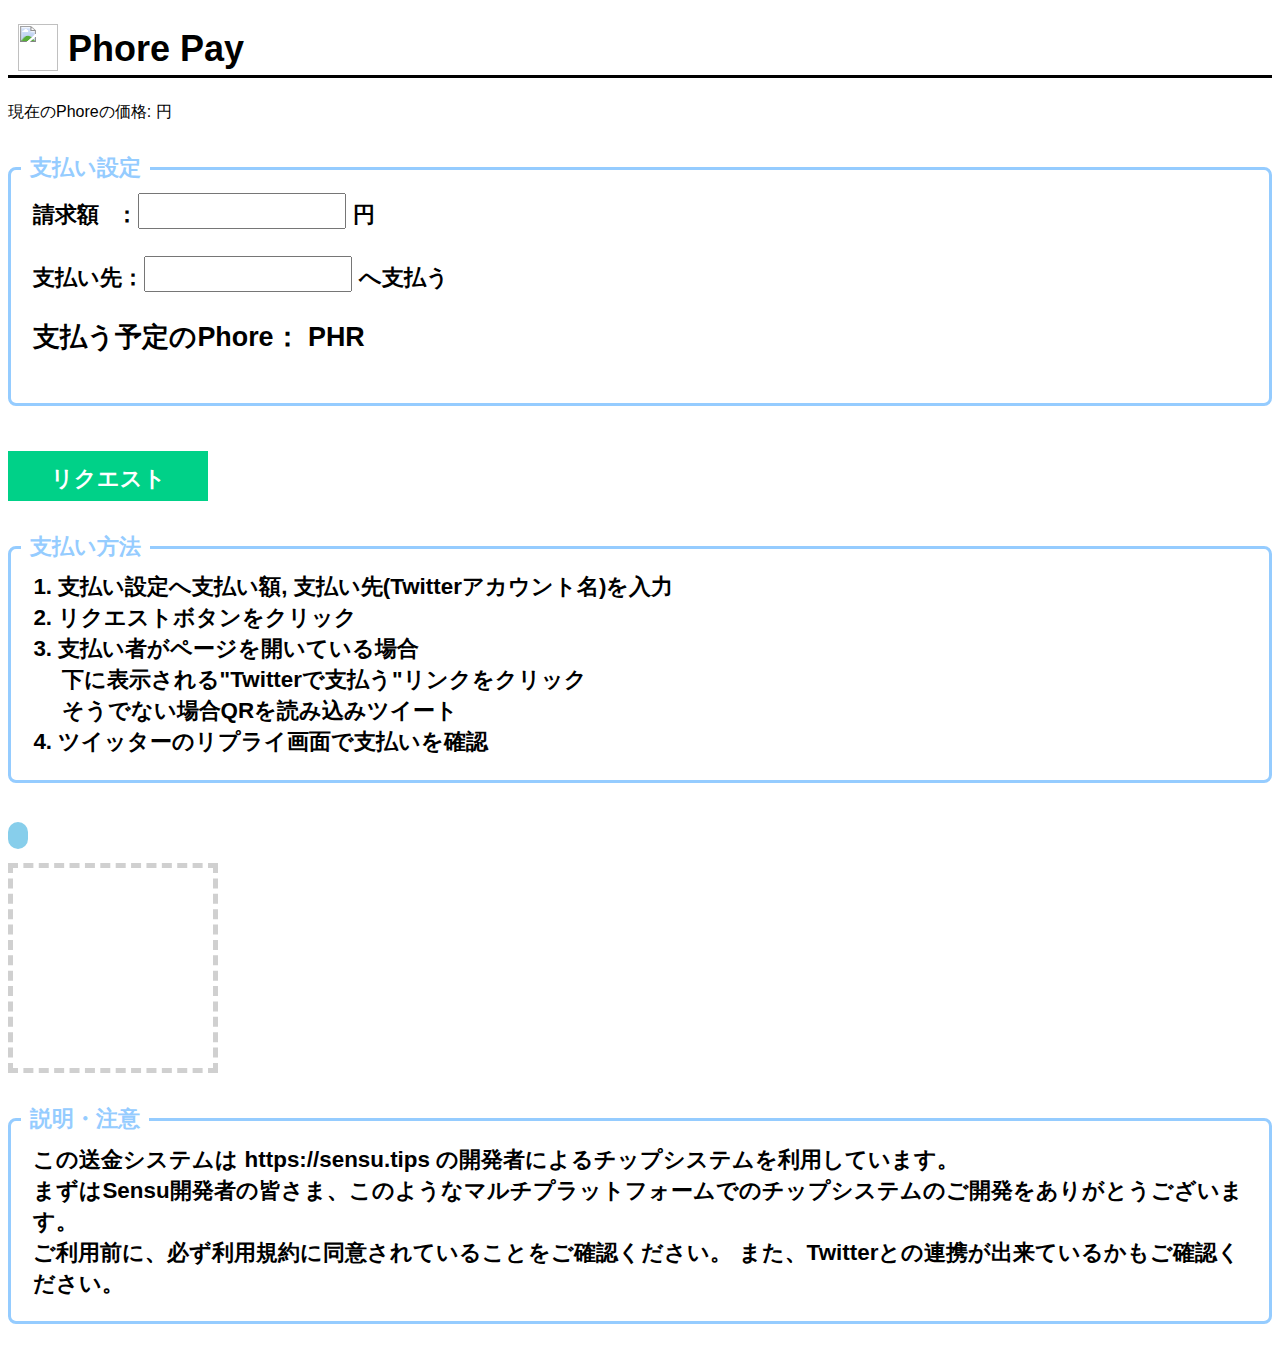
==== index.html @ 959766e4 "Redesign" ====
<!DOCTYPE html>
<html>
<head>
<meta charset="UTF-8" name="viewport" content="width=device-width,initial-scale=1"/>
<link rel="shortcut icon" href="favicon.ico">
<title>Phore Pay</title>
<style>
h1 {
  font-family: "Avenir", "Arial";
  line-height: 1.4;
  border-bottom: solid 3px #000000;
}
h2 {
  line-height: 1.0;
  font-size: 1.0em;
}
#request {
  font-size: 1.4em;
  font-weight: bold;
  background-color: #00d188;
  border: 2px solid #00d188;
  color: #fff;
  line-height: 50px;
}
#request:hover {
  background-color: #fff;
  border-color: #00d188;
  color: #00d188;
}
.settings {
    position: relative;
    font-size: 1.4em;
    margin: 2em 0;
    padding: 1em 1em;
    border: solid 3px #95ccff;
    border-radius: 8px;
    font-weight: bold;
}
.settings .set-title {
    position: absolute;
    display: inline-block;
    top: -13px;
    left: 10px;
    padding: 0 9px;
    line-height: 1;
    font-size: 1em;
    background: #FFF;
    color: #95ccff;
    font-weight: bold;
}
.settings p {
    margin: 0;
    padding: 0;
}
.link_button {
  font-weight: bold;/*太字に*/
  text-decoration: none;/*下線消す*/
  background: skyblue;/*背景を水色に*/
  color:white;/*文字を白に*/
  padding:5px 10px;/*内側の余白*/
  border-radius: 20px;/*角を丸くする*/
  font-family: 'Avenir','Arial';/*フォントをいい感じに*/
  }
input[type=text]{
  width: 200px;
  height: 30px;
  font-size: 1.5em;
}
html {
  font-size: 100%;
  font-family: "Avenir", "Meiryo UI" ,'Osaka',"MS Pゴシック", sans-serif;

  // 600px以降から、100pxごとに1px大きくなる
  @media (min-width: 600px) {
    font-size: calc(112.5% + 4 * (100vw - 600px) / 400)
  }

  // 1,000px以上は、22pxに
  @media (min-width: 1000px) {
    font-size: calc(137.5%)
  }
}
</style>
<script src="//ajax.googleapis.com/ajax/libs/jquery/2.0.3/jquery.min.js"></script>
<script src="jquery.qrcode.min.js"></script>
</head>
<body>
  <span id="logo"><img src="logo.png" width="40" height="46.4649" align="left" hspace="10"></span>
  <span id="title">
    <font face="Arial" size="4">
    <h1 class="title">Phore Pay</h1></font>
  </span>
  <p>現在のPhoreの価格: <span id="rate"></span> 円</p>
  <form>
    <div class="settings">
      <span class="set-title">支払い設定</span>
      <p>請求額 &thinsp; ：<input id="fee" type="text" size="10" >&nbsp;円</p><br>
      <p>支払い先：<input id="user" type="text" size="10" >&nbsp;へ支払う</p><br>
      <p><big>支払う予定のPhore： <span id="bill"><b></b></span> PHR</big></p>
      <br>
    </div>
    <div>
      <input id="request" type="button" value="リクエスト" style="WIDTH:200px; HEIGHT:50px">
    </div>
  <script src="//ajax.googleapis.com/ajax/libs/jquery/2.0.3/jquery.min.js"></script>
  <script src="jquery.qrcode.min.js"></script>
  <script>
    $(function() {
      $.getJSON('https://api.coinmarketcap.com/v1/ticker/phore/?convert=JPY')
      .done(function(data) {
        if (data[0].id) {
          result = data[0].price_jpy;
          var n = 1;
          rate = Math.floor(result * Math.pow(10, n)) / Math.pow(10, n);
          $('#rate').html("<b>"+rate+"</b>");
        } else {
          $('#rate').html('価格が取得できません。');
        }
      });
      setInterval(function(){
        $.getJSON('https://api.coinmarketcap.com/v1/ticker/phore/?convert=JPY')
        .done(function(data) {
          if (data[0].id) {
            result = data[0].price_jpy;
            var n = 1;
            rate = Math.floor(result * Math.pow(10, n)) / Math.pow(10, n);
            $('#rate').html("<b>"+rate+"</b>");
          } else {
            $('#rate').html('価格が取得できません。');
          }
        });
      }, 10000);
    $('#request').click(function() {
      if($("#fee").val()==""){
        alert("入力されていません");
      } else if(!$("#fee").val().match(/^[0-9]+$/)) {
        alert("数字のみ入力してください");
      } else if($("#user").val()==""){
        alert("入力されていません");
      }
      var fee = $("#fee").val();
      var n = 3;
      var user = $("#user").val();
      var bill = fee / result;
      $("#qrcode").html("");
      var charge = Math.ceil(bill * Math.pow(10, n)) / Math.pow(10, n);
      $('#bill').html("<b>"+charge+"</b>");
      var message = "@tipsensu tip phr " + charge + " " + user;
      var url = "twitter://post?message=" + encodeURIComponent(message);
      $("#url").html(url);
      $("#qrcode").qrcode({width: 200, height: 200, text: url});
      var target = document.getElementById("twitter");
      target.href = url;
      target.innerText = "Twitterで支払う";
      });
    });
  </script>
  </form>
<div class="settings">
  <span class="set-title">支払い方法</span>
<p>
1. 支払い設定へ支払い額, 支払い先(Twitterアカウント名)を入力<br>
2. リクエストボタンをクリック<br>
3. 支払い者がページを開いている場合<br>
　 下に表示される"Twitterで支払う"リンクをクリック<br>
　 そうでない場合QRを読み込みツイート<br>
4. ツイッターのリプライ画面で支払いを確認<br>
</p>
</div>
<div>
  <a class="link_button" id="twitter"></a>
  <br>
  <br>
</div>
<div id="qrcode" style="width:200px;height:200px;border:#d0d0d0 dashed 5px;"></div>

<div class="settings">
  <span class="set-title">説明・注意</span>
  <p>
    この送金システムは https://sensu.tips の開発者によるチップシステムを利用しています。<br>
    まずはSensu開発者の皆さま、このようなマルチプラットフォームでのチップシステムのご開発をありがとうございます。<br>
    ご利用前に、必ず利用規約に同意されていることをご確認ください。
    また、Twitterとの連携が出来ているかもご確認ください。
  </p>
  </div>
</body>
</html>
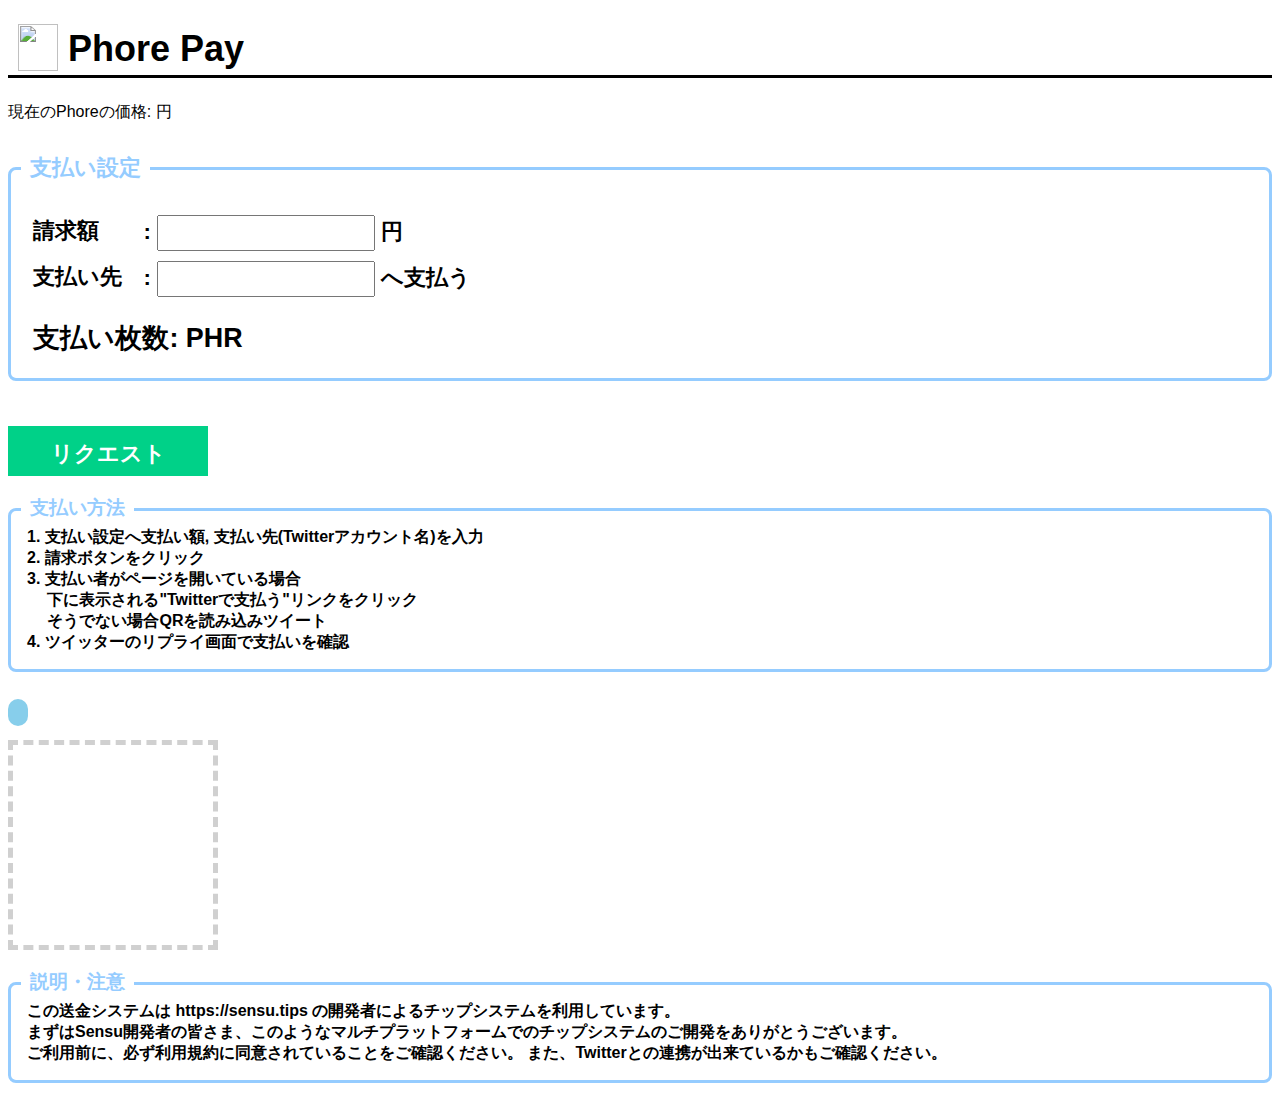
==== commit 6efced42: "fix length within form and form, label and label" ====
--- a/index.html
+++ b/index.html
@@ -2,7 +2,6 @@
 <html>
 <head>
 <meta charset="UTF-8" name="viewport" content="width=device-width,initial-scale=1"/>
-<link rel="shortcut icon" href="favicon.ico">
 <title>Phore Pay</title>
 <style>
 h1 {
@@ -60,11 +59,48 @@
   padding:5px 10px;/*内側の余白*/
   border-radius: 20px;/*角を丸くする*/
   font-family: 'Avenir','Arial';/*フォントをいい感じに*/
-  }
-input[type=text]{
-  width: 200px;
-  height: 30px;
-  font-size: 1.5em;
+}
+.howpay {
+    position: relative;
+    margin: 2em 0;
+    padding: 1em 1em;
+    border: solid 3px #95ccff;
+    border-radius: 8px;
+    font-weight: bold;
+}
+.howpay .how-title {
+    position: absolute;
+    display: inline-block;
+    top: -13px;
+    left: 10px;
+    padding: 0 9px;
+    line-height: 1;
+    font-size: 19px;
+    background: #FFF;
+    color: #95ccff;
+    font-weight: bold;
+}
+.howpay p {
+    margin: 0;
+    padding: 0;
+}
+input[type=text] {
+  width:210px;
+  height:30px;
+  font-size:1.3em;
+  line-height:30px;
+  vertical-align: middle;
+  position: relative;
+}
+ul li {
+  list-style: none;
+  margin-top: 10px;
+  margin-left: -40px;
+}
+label {
+  margin-right: 10px;
+  width: 100px;
+  float: left;
 }
 html {
   font-size: 100%;
@@ -94,11 +130,17 @@
   <form>
     <div class="settings">
       <span class="set-title">支払い設定</span>
-      <p>請求額 &thinsp; ：<input id="fee" type="text" size="10" >&nbsp;円</p><br>
-      <p>支払い先：<input id="user" type="text" size="10" >&nbsp;へ支払う</p><br>
-      <p><big>支払う予定のPhore： <span id="bill"><b></b></span> PHR</big></p>
-      <br>
+      <ul>
+        <li class="fee">
+          <label for="fee">請求額</label>:&nbsp;<input id="fee" type="text" size="10">&nbsp;円
+        </li>
+        <li class="user">
+          <label for="user">支払い先</label>:&nbsp;<input id="user" type="text" size="10">&nbsp;へ支払う
+        </li>
+      </ul>
+      <p><big>支払い枚数: <span id="bill"><b></b></span> PHR</big></p>
     </div>
+  </form>
     <div>
       <input id="request" type="button" value="リクエスト" style="WIDTH:200px; HEIGHT:50px">
     </div>
@@ -138,6 +180,7 @@
       } else if($("#user").val()==""){
         alert("入力されていません");
       }
+
       var fee = $("#fee").val();
       var n = 3;
       var user = $("#user").val();
@@ -155,12 +198,11 @@
       });
     });
   </script>
-  </form>
-<div class="settings">
-  <span class="set-title">支払い方法</span>
+<div class="howpay">
+  <span class="how-title">支払い方法</span>
 <p>
 1. 支払い設定へ支払い額, 支払い先(Twitterアカウント名)を入力<br>
-2. リクエストボタンをクリック<br>
+2. 請求ボタンをクリック<br>
 3. 支払い者がページを開いている場合<br>
 　 下に表示される"Twitterで支払う"リンクをクリック<br>
 　 そうでない場合QRを読み込みツイート<br>
@@ -174,8 +216,8 @@
 </div>
 <div id="qrcode" style="width:200px;height:200px;border:#d0d0d0 dashed 5px;"></div>
 
-<div class="settings">
-  <span class="set-title">説明・注意</span>
+<div class="howpay">
+  <span class="how-title">説明・注意</span>
   <p>
     この送金システムは https://sensu.tips の開発者によるチップシステムを利用しています。<br>
     まずはSensu開発者の皆さま、このようなマルチプラットフォームでのチップシステムのご開発をありがとうございます。<br>
@@ -184,4 +226,4 @@
   </p>
   </div>
 </body>
-</html>
+</html>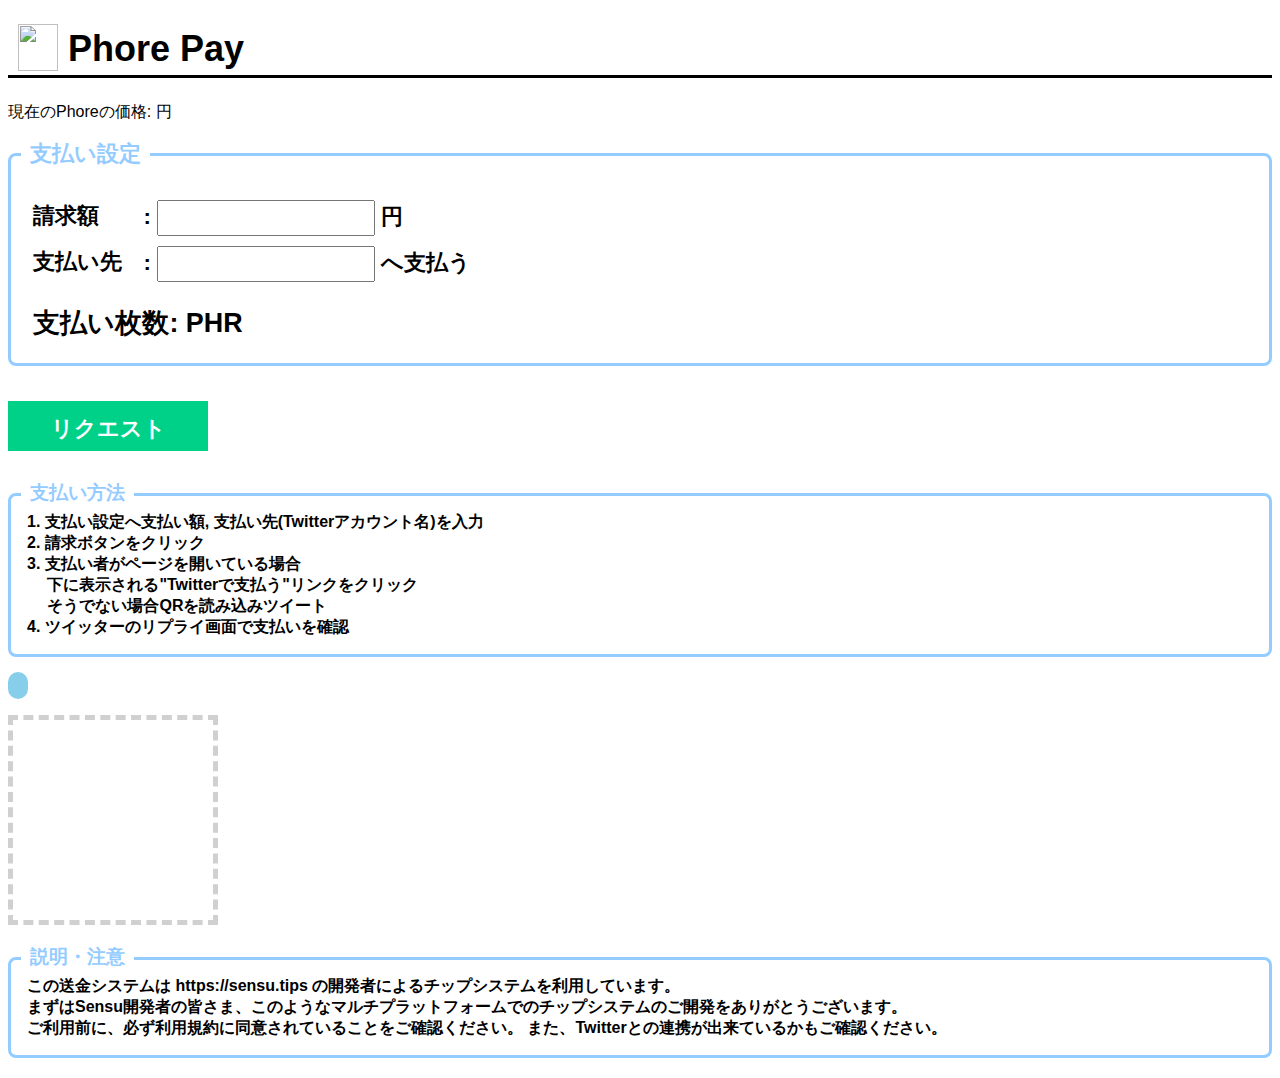
==== commit 22926fa9: "change the length within forms" ====
--- a/index.html
+++ b/index.html
@@ -13,19 +13,6 @@
   line-height: 1.0;
   font-size: 1.0em;
 }
-#request {
-  font-size: 1.4em;
-  font-weight: bold;
-  background-color: #00d188;
-  border: 2px solid #00d188;
-  color: #fff;
-  line-height: 50px;
-}
-#request:hover {
-  background-color: #fff;
-  border-color: #00d188;
-  color: #00d188;
-}
 .settings {
     position: relative;
     font-size: 1.4em;
@@ -34,6 +21,7 @@
     border: solid 3px #95ccff;
     border-radius: 8px;
     font-weight: bold;
+    margin-top: 30px;
 }
 .settings .set-title {
     position: absolute;
@@ -51,14 +39,38 @@
     margin: 0;
     padding: 0;
 }
-.link_button {
-  font-weight: bold;/*太字に*/
-  text-decoration: none;/*下線消す*/
-  background: skyblue;/*背景を水色に*/
-  color:white;/*文字を白に*/
-  padding:5px 10px;/*内側の余白*/
-  border-radius: 20px;/*角を丸くする*/
-  font-family: 'Avenir','Arial';/*フォントをいい感じに*/
+input[type=text] {
+  width:210px;
+  height:30px;
+  font-size:1.3em;
+  line-height:30px;
+  vertical-align: middle;
+  position: relative;
+}
+ul li {
+  list-style: none;
+  margin-top: 10px;
+  margin-left: -40px;
+}
+label {
+  margin-right: 10px;
+  width: 100px;
+  float: left;
+}
+#request {
+  font-size: 1.4em;
+  font-weight: bold;
+  background-color: #00d188;
+  border: 2px solid #00d188;
+  color: #fff;
+  line-height: 50px;
+  margin-top: -10px;
+  margin-bottom: 10px;
+}
+#request:hover {
+  background-color: #fff;
+  border-color: #00d188;
+  color: #00d188;
 }
 .howpay {
     position: relative;
@@ -67,6 +79,7 @@
     border: solid 3px #95ccff;
     border-radius: 8px;
     font-weight: bold;
+    margin-bottom: 20px;
 }
 .howpay .how-title {
     position: absolute;
@@ -84,23 +97,14 @@
     margin: 0;
     padding: 0;
 }
-input[type=text] {
-  width:210px;
-  height:30px;
-  font-size:1.3em;
-  line-height:30px;
-  vertical-align: middle;
-  position: relative;
-}
-ul li {
-  list-style: none;
-  margin-top: 10px;
-  margin-left: -40px;
-}
-label {
-  margin-right: 10px;
-  width: 100px;
-  float: left;
+.link_button {
+  font-weight: bold;/*太字に*/
+  text-decoration: none;/*下線消す*/
+  background: skyblue;/*背景を水色に*/
+  color:white;/*文字を白に*/
+  padding:5px 10px;/*内側の余白*/
+  border-radius: 20px;/*角を丸くする*/
+  font-family: 'Avenir','Arial';/*フォントをいい感じに*/
 }
 html {
   font-size: 100%;
@@ -120,6 +124,60 @@
 <script src="//ajax.googleapis.com/ajax/libs/jquery/2.0.3/jquery.min.js"></script>
 <script src="jquery.qrcode.min.js"></script>
 </head>
+<script src="//ajax.googleapis.com/ajax/libs/jquery/2.0.3/jquery.min.js"></script>
+<script src="jquery.qrcode.min.js"></script>
+<script>
+  $(function() {
+    $.getJSON('https://api.coinmarketcap.com/v1/ticker/phore/?convert=JPY')
+    .done(function(data) {
+      if (data[0].id) {
+        result = data[0].price_jpy;
+        var n = 1;
+        rate = Math.floor(result * Math.pow(10, n)) / Math.pow(10, n);
+        $('#rate').html("<b>"+rate+"</b>");
+      } else {
+        $('#rate').html('価格が取得できません。');
+      }
+    });
+    setInterval(function(){
+      $.getJSON('https://api.coinmarketcap.com/v1/ticker/phore/?convert=JPY')
+      .done(function(data) {
+        if (data[0].id) {
+          result = data[0].price_jpy;
+          var n = 1;
+          rate = Math.floor(result * Math.pow(10, n)) / Math.pow(10, n);
+          $('#rate').html("<b>"+rate+"</b>");
+        } else {
+          $('#rate').html('価格が取得できません。');
+        }
+      });
+    }, 10000);
+  $('#request').click(function() {
+    if($("#fee").val()==""){
+      alert("入力されていません");
+    } else if(!$("#fee").val().match(/^[0-9]+$/)) {
+      alert("数字のみ入力してください");
+    } else if($("#user").val()==""){
+      alert("入力されていません");
+    }
+
+    var fee = $("#fee").val();
+    var n = 3;
+    var user = $("#user").val();
+    var bill = fee / result;
+    $("#qrcode").html("");
+    var charge = Math.ceil(bill * Math.pow(10, n)) / Math.pow(10, n);
+    $('#bill').html("<b>"+charge+"</b>");
+    var message = "@tipsensu tip phr " + charge + " " + user;
+    var url = "twitter://post?message=" + encodeURIComponent(message);
+    $("#url").html(url);
+    $("#qrcode").qrcode({width: 200, height: 200, text: url});
+    var target = document.getElementById("twitter");
+    target.href = url;
+    target.innerText = "Twitterで支払う";
+    });
+  });
+</script>
 <body>
   <span id="logo"><img src="logo.png" width="40" height="46.4649" align="left" hspace="10"></span>
   <span id="title">
@@ -141,89 +199,33 @@
       <p><big>支払い枚数: <span id="bill"><b></b></span> PHR</big></p>
     </div>
   </form>
-    <div>
-      <input id="request" type="button" value="リクエスト" style="WIDTH:200px; HEIGHT:50px">
-    </div>
-  <script src="//ajax.googleapis.com/ajax/libs/jquery/2.0.3/jquery.min.js"></script>
-  <script src="jquery.qrcode.min.js"></script>
-  <script>
-    $(function() {
-      $.getJSON('https://api.coinmarketcap.com/v1/ticker/phore/?convert=JPY')
-      .done(function(data) {
-        if (data[0].id) {
-          result = data[0].price_jpy;
-          var n = 1;
-          rate = Math.floor(result * Math.pow(10, n)) / Math.pow(10, n);
-          $('#rate').html("<b>"+rate+"</b>");
-        } else {
-          $('#rate').html('価格が取得できません。');
-        }
-      });
-      setInterval(function(){
-        $.getJSON('https://api.coinmarketcap.com/v1/ticker/phore/?convert=JPY')
-        .done(function(data) {
-          if (data[0].id) {
-            result = data[0].price_jpy;
-            var n = 1;
-            rate = Math.floor(result * Math.pow(10, n)) / Math.pow(10, n);
-            $('#rate').html("<b>"+rate+"</b>");
-          } else {
-            $('#rate').html('価格が取得できません。');
-          }
-        });
-      }, 10000);
-    $('#request').click(function() {
-      if($("#fee").val()==""){
-        alert("入力されていません");
-      } else if(!$("#fee").val().match(/^[0-9]+$/)) {
-        alert("数字のみ入力してください");
-      } else if($("#user").val()==""){
-        alert("入力されていません");
-      }
-
-      var fee = $("#fee").val();
-      var n = 3;
-      var user = $("#user").val();
-      var bill = fee / result;
-      $("#qrcode").html("");
-      var charge = Math.ceil(bill * Math.pow(10, n)) / Math.pow(10, n);
-      $('#bill').html("<b>"+charge+"</b>");
-      var message = "@tipsensu tip phr " + charge + " " + user;
-      var url = "twitter://post?message=" + encodeURIComponent(message);
-      $("#url").html(url);
-      $("#qrcode").qrcode({width: 200, height: 200, text: url});
-      var target = document.getElementById("twitter");
-      target.href = url;
-      target.innerText = "Twitterで支払う";
-      });
-    });
-  </script>
-<div class="howpay">
-  <span class="how-title">支払い方法</span>
-<p>
-1. 支払い設定へ支払い額, 支払い先(Twitterアカウント名)を入力<br>
-2. 請求ボタンをクリック<br>
-3. 支払い者がページを開いている場合<br>
-　 下に表示される"Twitterで支払う"リンクをクリック<br>
-　 そうでない場合QRを読み込みツイート<br>
-4. ツイッターのリプライ画面で支払いを確認<br>
-</p>
-</div>
-<div>
-  <a class="link_button" id="twitter"></a>
-  <br>
-  <br>
-</div>
-<div id="qrcode" style="width:200px;height:200px;border:#d0d0d0 dashed 5px;"></div>
-
-<div class="howpay">
-  <span class="how-title">説明・注意</span>
-  <p>
-    この送金システムは https://sensu.tips の開発者によるチップシステムを利用しています。<br>
-    まずはSensu開発者の皆さま、このようなマルチプラットフォームでのチップシステムのご開発をありがとうございます。<br>
-    ご利用前に、必ず利用規約に同意されていることをご確認ください。
-    また、Twitterとの連携が出来ているかもご確認ください。
-  </p>
+  <div>
+    <input id="request" type="button" value="リクエスト" style="WIDTH:200px; HEIGHT:50px">
+  </div>
+  <div class="howpay">
+    <span class="how-title">支払い方法</span>
+    <p>
+      1. 支払い設定へ支払い額, 支払い先(Twitterアカウント名)を入力<br>
+      2. 請求ボタンをクリック<br>
+      3. 支払い者がページを開いている場合<br>
+      　 下に表示される"Twitterで支払う"リンクをクリック<br>
+      　 そうでない場合QRを読み込みツイート<br>
+      4. ツイッターのリプライ画面で支払いを確認<br>
+    </p>
+  </div>
+  <div>
+    <a class="link_button" id="twitter"></a>
+  </div>
+  <div id="qrcode" style="width:200px;height:200px;border:#d0d0d0 dashed 5px;margin-top:20px;"></div>
+
+  <div class="howpay">
+    <span class="how-title">説明・注意</span>
+    <p>
+      この送金システムは https://sensu.tips の開発者によるチップシステムを利用しています。<br>
+      まずはSensu開発者の皆さま、このようなマルチプラットフォームでのチップシステムのご開発をありがとうございます。<br>
+      ご利用前に、必ず利用規約に同意されていることをご確認ください。
+      また、Twitterとの連携が出来ているかもご確認ください。
+    </p>
   </div>
 </body>
 </html>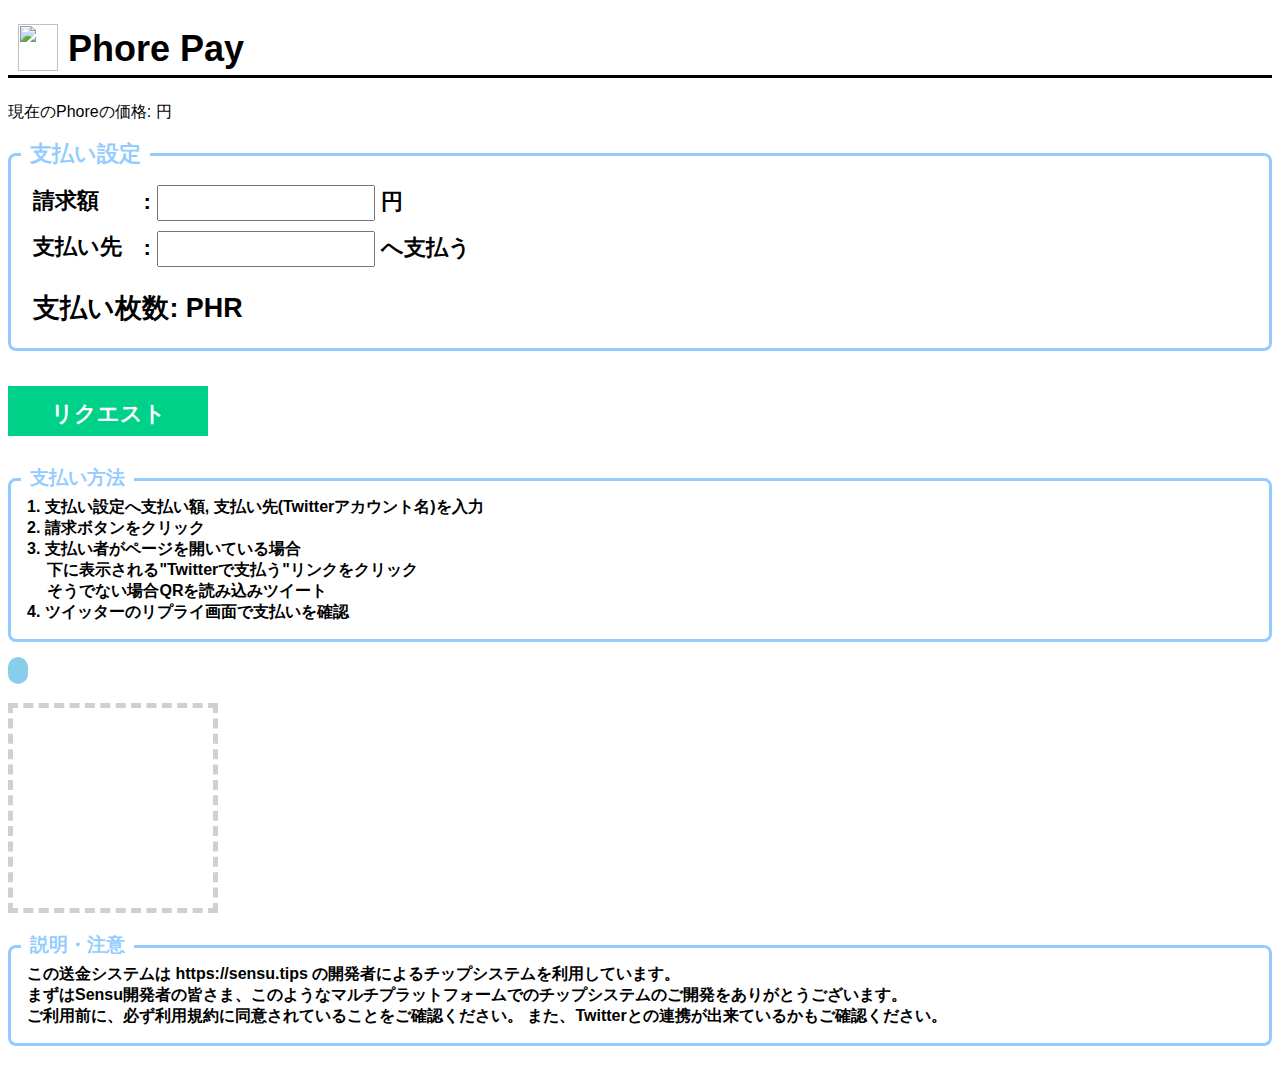
==== commit df578ad9: "regulate length within form" ====
--- a/index.html
+++ b/index.html
@@ -189,7 +189,7 @@
     <div class="settings">
       <span class="set-title">支払い設定</span>
       <ul>
-        <li class="fee">
+        <li class="fee" style="margin-top:-15px;">
           <label for="fee">請求額</label>:&nbsp;<input id="fee" type="text" size="10">&nbsp;円
         </li>
         <li class="user">
@@ -216,7 +216,7 @@
   <div>
     <a class="link_button" id="twitter"></a>
   </div>
-  <div id="qrcode" style="width:200px;height:200px;border:#d0d0d0 dashed 5px;margin-top:20px;"></div>
+  <div id="qrcode" style="width:200px;height:200px;border:#d0d0d0 dashed 5px;margin-top:23px;"></div>
 
   <div class="howpay">
     <span class="how-title">説明・注意</span>
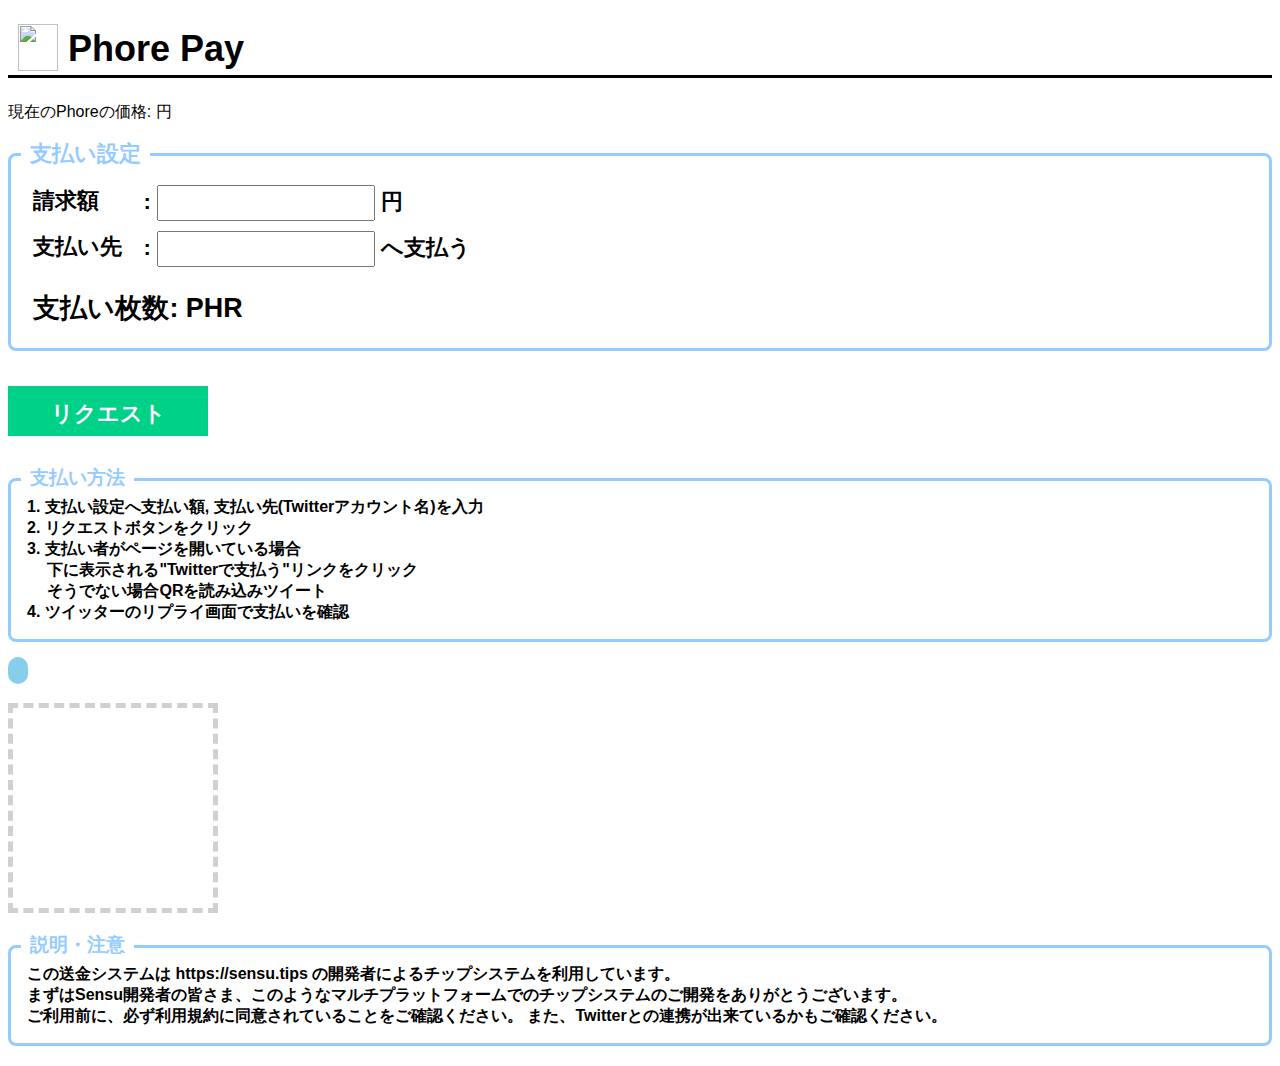
==== commit 372bced7: "Re-fix typo" ====
--- a/index.html
+++ b/index.html
@@ -206,7 +206,7 @@
     <span class="how-title">支払い方法</span>
     <p>
       1. 支払い設定へ支払い額, 支払い先(Twitterアカウント名)を入力<br>
-      2. 請求ボタンをクリック<br>
+      2. リクエストボタンをクリック<br>
       3. 支払い者がページを開いている場合<br>
       　 下に表示される"Twitterで支払う"リンクをクリック<br>
       　 そうでない場合QRを読み込みツイート<br>
@@ -228,4 +228,4 @@
     </p>
   </div>
 </body>
-</html>+</html>
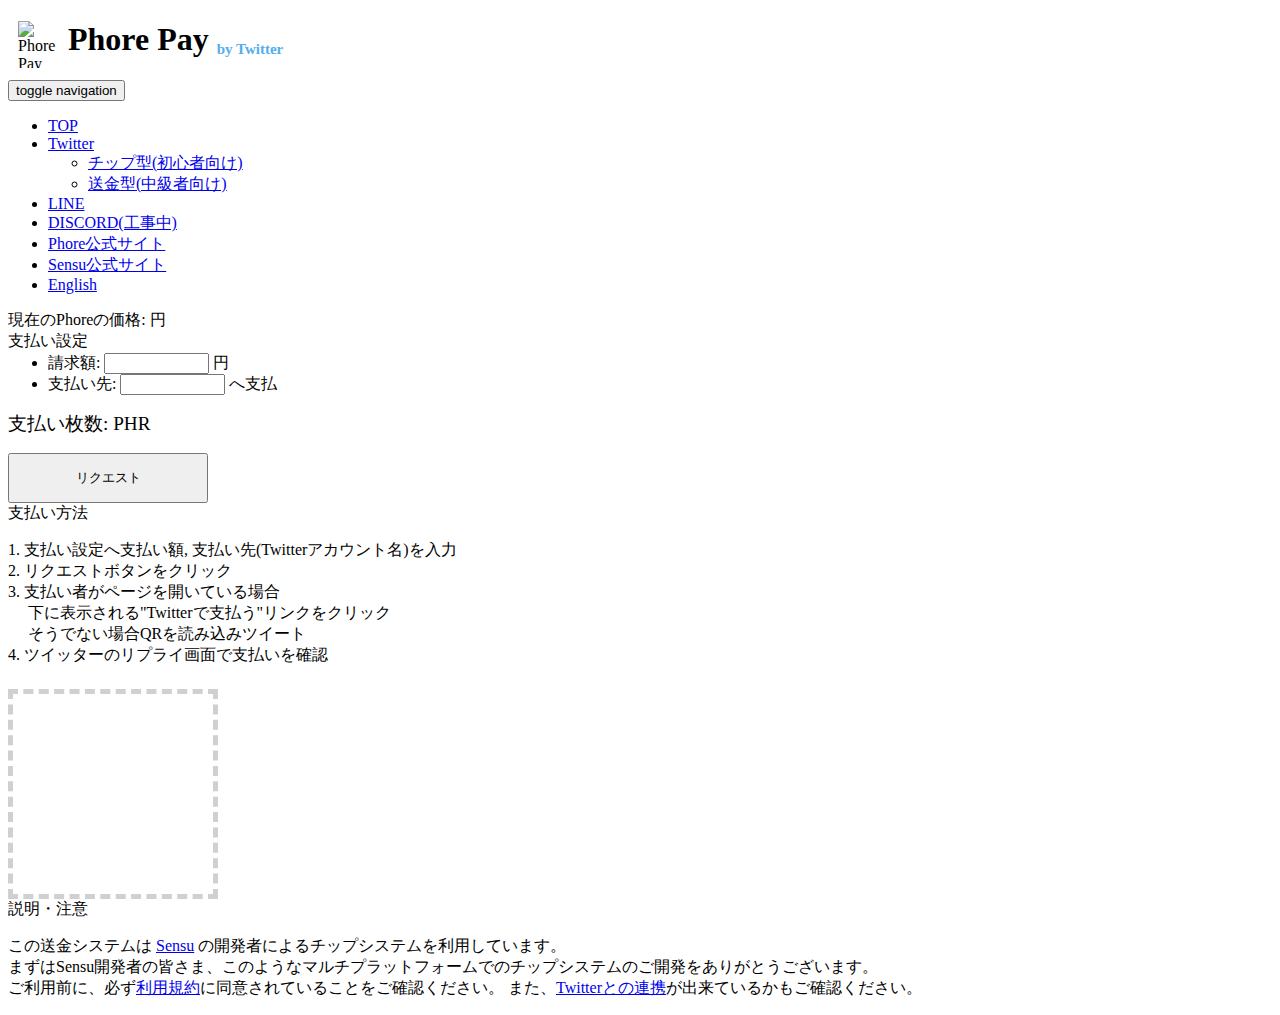
==== commit bde10244: "sync deletion" ====
--- a/index.html
+++ b/index.html
@@ -1,131 +1,23 @@
 <!DOCTYPE html>
-<html>
+<html lang="ja">
 <head>
 <meta charset="UTF-8" name="viewport" content="width=device-width,initial-scale=1"/>
 <title>Phore Pay</title>
+<link rel="stylesheet" href="https://cdnjs.cloudflare.com/ajax/libs/drawer/3.2.2/css/drawer.min.css">
+<link rel="stylesheet" href="css/main.css">
+<script src="js/jquery-3.3.1.min.js"></script>
+<script src="js/jquery.qrcode.min.js"></script>
+<script src="js/iscroll.min.js"></script>
+<script src="https://cdnjs.cloudflare.com/ajax/libs/drawer/3.2.2/js/drawer.min.js"></script>
+<script src="js/bootstrap.min.js"></script>
+</head>
 <style>
-h1 {
-  font-family: "Avenir", "Arial";
-  line-height: 1.4;
-  border-bottom: solid 3px #000000;
-}
-h2 {
-  line-height: 1.0;
-  font-size: 1.0em;
-}
-.settings {
-    position: relative;
-    font-size: 1.4em;
-    margin: 2em 0;
-    padding: 1em 1em;
-    border: solid 3px #95ccff;
-    border-radius: 8px;
-    font-weight: bold;
-    margin-top: 30px;
-}
-.settings .set-title {
-    position: absolute;
-    display: inline-block;
-    top: -13px;
-    left: 10px;
-    padding: 0 9px;
-    line-height: 1;
-    font-size: 1em;
-    background: #FFF;
-    color: #95ccff;
-    font-weight: bold;
-}
-.settings p {
-    margin: 0;
-    padding: 0;
-}
-input[type=text] {
-  width:210px;
-  height:30px;
-  font-size:1.3em;
-  line-height:30px;
-  vertical-align: middle;
-  position: relative;
-}
-ul li {
-  list-style: none;
-  margin-top: 10px;
-  margin-left: -40px;
-}
-label {
-  margin-right: 10px;
-  width: 100px;
-  float: left;
-}
-#request {
-  font-size: 1.4em;
-  font-weight: bold;
-  background-color: #00d188;
-  border: 2px solid #00d188;
-  color: #fff;
-  line-height: 50px;
-  margin-top: -10px;
-  margin-bottom: 10px;
-}
-#request:hover {
-  background-color: #fff;
-  border-color: #00d188;
-  color: #00d188;
-}
-.howpay {
-    position: relative;
-    margin: 2em 0;
-    padding: 1em 1em;
-    border: solid 3px #95ccff;
-    border-radius: 8px;
-    font-weight: bold;
-    margin-bottom: 20px;
-}
-.howpay .how-title {
-    position: absolute;
-    display: inline-block;
-    top: -13px;
-    left: 10px;
-    padding: 0 9px;
-    line-height: 1;
-    font-size: 19px;
-    background: #FFF;
-    color: #95ccff;
-    font-weight: bold;
-}
-.howpay p {
-    margin: 0;
-    padding: 0;
-}
-.link_button {
-  font-weight: bold;/*太字に*/
-  text-decoration: none;/*下線消す*/
-  background: skyblue;/*背景を水色に*/
-  color:white;/*文字を白に*/
-  padding:5px 10px;/*内側の余白*/
-  border-radius: 20px;/*角を丸くする*/
-  font-family: 'Avenir','Arial';/*フォントをいい感じに*/
-}
-html {
-  font-size: 100%;
-  font-family: "Avenir", "Meiryo UI" ,'Osaka',"MS Pゴシック", sans-serif;
-
-  // 600px以降から、100pxごとに1px大きくなる
-  @media (min-width: 600px) {
-    font-size: calc(112.5% + 4 * (100vw - 600px) / 400)
-  }
-
-  // 1,000px以上は、22pxに
-  @media (min-width: 1000px) {
-    font-size: calc(137.5%)
-  }
+#powered {
+  vertical-align: bottom;
+  font-size: 15px;
+  color: #55ACEE;
 }
 </style>
-<script src="//ajax.googleapis.com/ajax/libs/jquery/2.0.3/jquery.min.js"></script>
-<script src="jquery.qrcode.min.js"></script>
-</head>
-<script src="//ajax.googleapis.com/ajax/libs/jquery/2.0.3/jquery.min.js"></script>
-<script src="jquery.qrcode.min.js"></script>
 <script>
   $(function() {
     $.getJSON('https://api.coinmarketcap.com/v1/ticker/phore/?convert=JPY')
@@ -152,6 +44,7 @@
         }
       });
     }, 10000);
+
   $('#request').click(function() {
     if($("#fee").val()==""){
       alert("入力されていません");
@@ -175,25 +68,56 @@
     var target = document.getElementById("twitter");
     target.href = url;
     target.innerText = "Twitterで支払う";
-    });
   });
+  $(document).ready(function() {
+    $(".drawer").drawer();
+  });
+});
 </script>
-<body>
-  <span id="logo"><img src="logo.png" width="40" height="46.4649" align="left" hspace="10"></span>
-  <span id="title">
-    <font face="Arial" size="4">
-    <h1 class="title">Phore Pay</h1></font>
-  </span>
-  <p>現在のPhoreの価格: <span id="rate"></span> 円</p>
+<body class="drawer drawer--right">
+  <header>
+    <div class="title" font-family="Arial" font-size=4>
+      <img src="logo.png" width="40" height="46.4649" alt="Phore Pay" align="left" hspace="10"><h1 class="title">Phore Pay <span id ="powered"> by Twitter</span></h1>
+    </div>
+  </header>
+  <header role="banner">
+    <button type="button" class="drawer-toggle drawer-hamburger">
+      <span class="sr-only">toggle navigation</span>
+      <span class="drawer-hamburger-icon"></span>
+    </button>
+    <nav class="drawer-nav" role="navigation">
+     <!-- ここからドロップダウンの中身 -->
+     <ul class="drawer-menu">
+       <li><a class="drawer-menu-item" href="index.html">TOP</a></li>
+       <li class="drawer-dropdown">
+         <a class="drawer-menu-item" href="#" data-toggle="dropdown" role="button" aria-expanded="false">Twitter<span class="drawer-caret"></span>
+         </a>
+         <ul class="drawer-dropdown-menu">
+           <li><a class="drawer-dropdown-menu-item" href="index.html">チップ型(初心者向け)</a></li>
+           <li><a class="drawer-dropdown-menu-item" href="twitterwithdraw.html">送金型(中級者向け)</a></li>
+         </ul>
+       </li>
+       <li><a class="drawer-menu-item" href="linewithdraw.html">LINE</a></li>
+       <li><a class="drawer-menu-item" href="#">DISCORD(工事中)</a></li>
+       <li><a class="drawer-menu-item" href="https://phore.io">Phore公式サイト</a></li>
+       <li><a class="drawer-menu-item" href="https://sensu.tip">Sensu公式サイト</a></li>
+       <li><a class="drawer-menu-item" href="en/index.html">English</a></li>
+     </ul>
+     <!-- ここまでドロップダウンの中身 -->
+    </nav>
+  </header>
+  <div>
+    現在のPhoreの価格: <span id="rate"></span> 円
+  </div>
   <form>
     <div class="settings">
       <span class="set-title">支払い設定</span>
-      <ul>
+      <ul class="setting">
         <li class="fee" style="margin-top:-15px;">
           <label for="fee">請求額</label>:&nbsp;<input id="fee" type="text" size="10">&nbsp;円
         </li>
         <li class="user">
-          <label for="user">支払い先</label>:&nbsp;<input id="user" type="text" size="10">&nbsp;へ支払う
+          <label for="user">支払い先</label>:&nbsp;<input id="user" type="text" size="10">&nbsp;へ支払
         </li>
       </ul>
       <p><big>支払い枚数: <span id="bill"><b></b></span> PHR</big></p>
@@ -221,11 +145,11 @@
   <div class="howpay">
     <span class="how-title">説明・注意</span>
     <p>
-      この送金システムは https://sensu.tips の開発者によるチップシステムを利用しています。<br>
+      この送金システムは <a href="https://sensu.tips/?hl=ja">Sensu</a> の開発者によるチップシステムを利用しています。<br>
       まずはSensu開発者の皆さま、このようなマルチプラットフォームでのチップシステムのご開発をありがとうございます。<br>
-      ご利用前に、必ず利用規約に同意されていることをご確認ください。
-      また、Twitterとの連携が出来ているかもご確認ください。
+      ご利用前に、必ず<a href="https://sensu.tips/terms?hl=ja">利用規約</a>に同意されていることをご確認ください。
+      また、<a href="https://sensu.tips/usage?hl=ja">Twitterとの連携</a>が出来ているかもご確認ください。
     </p>
   </div>
 </body>
-</html>
+</html>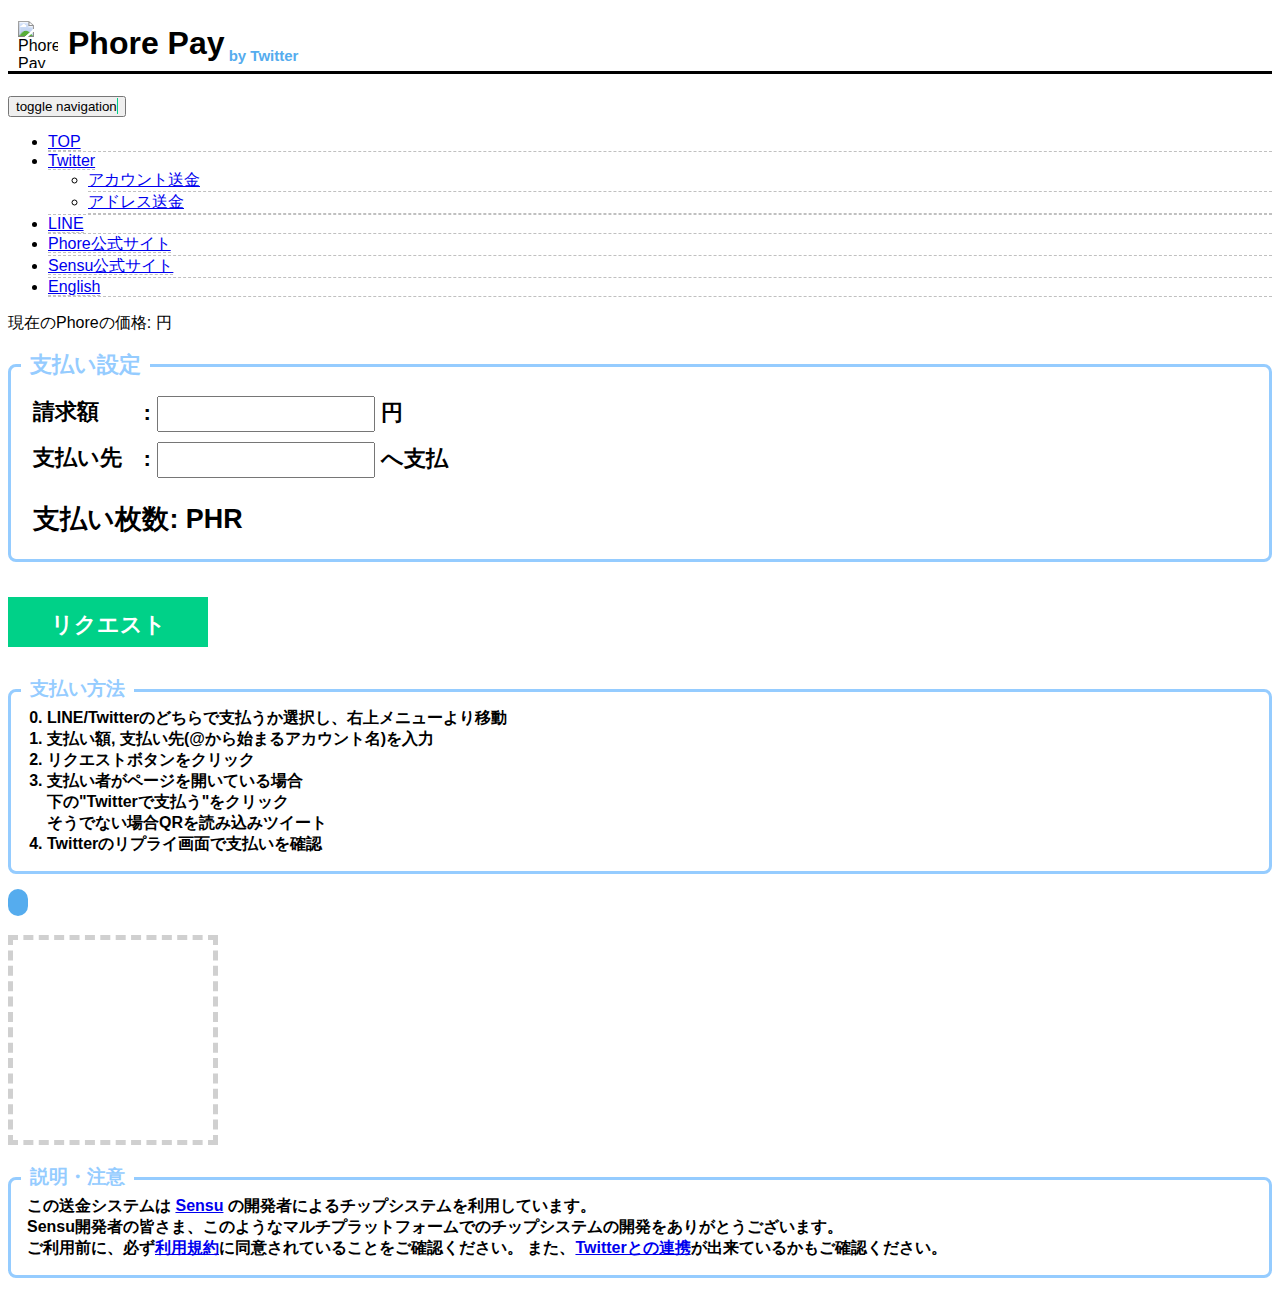
==== commit c62abe23: "Update for latest" ====
--- a/index.html
+++ b/index.html
@@ -2,7 +2,26 @@
 <html lang="ja">
 <head>
 <meta charset="UTF-8" name="viewport" content="width=device-width,initial-scale=1"/>
-<title>Phore Pay</title>
+<title>Phore Pay | Pay with Phore</title>
+<meta name="author" content="Liray with Phore Blockchain">
+<meta name="description" content="Phore PayはPhoreを決済に用いたい小規模なショップや個人に対してTwitter, LINEでの様々な支払い方法の支援を行います。">
+<meta property="og:url" content="https://phorepay.xsrv.jp" />
+<meta property="og:title" content="Phore Pay" />
+<meta property="og:type" content="website">
+<meta property="og:description" content="Phoreを支払いに使いたいショップ・個人に対してTwitter, LINEを用いた高速な決済支援を行います。" />
+<meta property="og:image" content="https://phorepay.xsrv.jp/logo.png" />
+<meta name="twitter:card" content="summary" />
+<meta name="twitter:site" content="@PhoreJapan" />
+<meta property="og:site_name" content="Phore Pay" />
+<meta property="og:locale" content="ja_JP" />
+<link rel="apple-touch-icon" sizes="180x180" href="https://phorepay.xsrv.jp/apple-touch-icon.png">
+<link rel="icon" type="image/png" sizes="32x32" href="https://phorepay.xsrv.jp/favicon-32x32.png">
+<link rel="icon" type="image/png" sizes="16x16" href="https://phorepay.xsrv.jp/favicon-16x16.png">
+<link rel="manifest" href="https://phorepay.xsrv.jp/site.webmanifest">
+<link rel="mask-icon" href="https://phorepay.xsrv.jp/safari-pinned-tab.svg" color="#5bbad5">
+<meta name="msapplication-TileColor" content="#2b5797">
+<meta name="msapplication-TileImage" content="https://phorepay.xsrv.jp/mstile-144x144.png">
+<meta name="theme-color" content="#ffffff">
 <link rel="stylesheet" href="https://cdnjs.cloudflare.com/ajax/libs/drawer/3.2.2/css/drawer.min.css">
 <link rel="stylesheet" href="css/main.css">
 <script src="js/jquery-3.3.1.min.js"></script>
@@ -77,7 +96,7 @@
 <body class="drawer drawer--right">
   <header>
     <div class="title" font-family="Arial" font-size=4>
-      <img src="logo.png" width="40" height="46.4649" alt="Phore Pay" align="left" hspace="10"><h1 class="title">Phore Pay <span id ="powered"> by Twitter</span></h1>
+      <img src="logo.png" width="40" height="46.4649" alt="Phore Pay" align="left" hspace="10"><h1 class="title">Phore Pay<span id ="powered"> by Twitter</span></h1>
     </div>
   </header>
   <header role="banner">
@@ -93,12 +112,11 @@
          <a class="drawer-menu-item" href="#" data-toggle="dropdown" role="button" aria-expanded="false">Twitter<span class="drawer-caret"></span>
          </a>
          <ul class="drawer-dropdown-menu">
-           <li><a class="drawer-dropdown-menu-item" href="index.html">チップ型(初心者向け)</a></li>
-           <li><a class="drawer-dropdown-menu-item" href="twitterwithdraw.html">送金型(中級者向け)</a></li>
+           <li><a class="drawer-dropdown-menu-item" href="index.html">アカウント送金</a></li>
+           <li><a class="drawer-dropdown-menu-item" href="Twitter/index.html">アドレス送金</a></li>
          </ul>
        </li>
-       <li><a class="drawer-menu-item" href="linewithdraw.html">LINE</a></li>
-       <li><a class="drawer-menu-item" href="#">DISCORD(工事中)</a></li>
+       <li><a class="drawer-menu-item" href="LINE/index.html">LINE</a></li>
        <li><a class="drawer-menu-item" href="https://phore.io">Phore公式サイト</a></li>
        <li><a class="drawer-menu-item" href="https://sensu.tip">Sensu公式サイト</a></li>
        <li><a class="drawer-menu-item" href="en/index.html">English</a></li>
@@ -128,14 +146,13 @@
   </div>
   <div class="howpay">
     <span class="how-title">支払い方法</span>
-    <p>
-      1. 支払い設定へ支払い額, 支払い先(Twitterアカウント名)を入力<br>
-      2. リクエストボタンをクリック<br>
-      3. 支払い者がページを開いている場合<br>
-      　 下に表示される"Twitterで支払う"リンクをクリック<br>
-      　 そうでない場合QRを読み込みツイート<br>
-      4. ツイッターのリプライ画面で支払いを確認<br>
-    </p>
+    <ol id="how-string" start="0">
+      <li>LINE/Twitterのどちらで支払うか選択し、右上メニューより移動</li>
+      <li>支払い額, 支払い先(@から始まるアカウント名)を入力</li>
+      <li>リクエストボタンをクリック</li>
+      <li>支払い者がページを開いている場合<br>下の"Twitterで支払う"をクリック<br>そうでない場合QRを読み込みツイート<br></li>
+      <li>Twitterのリプライ画面で支払いを確認</li>
+    </ol>
   </div>
   <div>
     <a class="link_button" id="twitter"></a>
@@ -146,7 +163,7 @@
     <span class="how-title">説明・注意</span>
     <p>
       この送金システムは <a href="https://sensu.tips/?hl=ja">Sensu</a> の開発者によるチップシステムを利用しています。<br>
-      まずはSensu開発者の皆さま、このようなマルチプラットフォームでのチップシステムのご開発をありがとうございます。<br>
+      Sensu開発者の皆さま、このようなマルチプラットフォームでのチップシステムの開発をありがとうございます。<br>
       ご利用前に、必ず<a href="https://sensu.tips/terms?hl=ja">利用規約</a>に同意されていることをご確認ください。
       また、<a href="https://sensu.tips/usage?hl=ja">Twitterとの連携</a>が出来ているかもご確認ください。
     </p>
--- a/css/main.css
+++ b/css/main.css
@@ -0,0 +1,176 @@
+
+.header{
+  position: relative;
+}
+.title h1 {
+  font-family: "Avenir", "Arial";
+  line-height: 1.4;
+  padding-bottom: 5px;
+  border-bottom: solid 3px #000000;
+}
+.drawer-hamburger-icon {
+  background: #00d188;
+  padding: 0.5px;
+}
+.drawer-hamburger-icon:before {
+  background-color: #00d188;
+  height: 3px;
+}
+.drawer-hamburger-icon:after {
+  background-color: #00d188;
+  height: 3px;
+}
+ul.drawer-menu li {
+  border-bottom: dashed 1px silver;
+}
+ul.drawer-dropdown-menu li {
+  border-bottom: dashed 1px silver;
+}
+a.drawer-menu-item {
+  border-bottom: dashed 1px silver;
+}
+.settings {
+    position: relative;
+    font-size: 1.4em;
+    margin: 2em 0;
+    padding: 1em 1em;
+    border: solid 3px #95ccff;
+    border-radius: 8px;
+    font-weight: bold;
+    margin-top: 30px;
+}
+.settings .set-title {
+    position: absolute;
+    display: inline-block;
+    top: -13px;
+    left: 10px;
+    padding: 0 9px;
+    line-height: 1;
+    font-size: 1em;
+    background: #FFF;
+    color: #95ccff;
+    font-weight: bold;
+}
+.settings p {
+    margin: 0;
+    padding: 0;
+}
+#how-string {
+  padding: 0;
+  margin: 0px 0px 0px 20px;
+}
+input#fee {
+  width:210px;
+  height:30px;
+  font-size:1.3em;
+  line-height:30px;
+  vertical-align: middle;
+  position: relative;
+}
+input#user {
+  width:210px;
+  height:30px;
+  font-size:1.3em;
+  line-height:30px;
+  vertical-align: middle;
+  position: relative;
+}
+ul.setting li {
+  list-style: none;
+  margin-top: 10px;
+  margin-left: -40px;
+}
+label {
+  margin-right: 10px;
+  width: 100px;
+  float: left;
+}
+#request {
+  font-size: 1.4em;
+  font-weight: bold;
+  background-color: #00d188;
+  border: 2px solid #00d188;
+  color: #fff;
+  line-height: 50px;
+  margin-top: -10px;
+  margin-bottom: 10px;
+}
+#request:hover {
+  background-color: #fff;
+  border-color: #00d188;
+  color: #00d188;
+}
+.howpay {
+    position: relative;
+    margin: 2em 0;
+    padding: 1em 1em;
+    border: solid 3px #95ccff;
+    border-radius: 8px;
+    font-weight: bold;
+    margin-bottom: 20px;
+}
+.howpay .how-title {
+    position: absolute;
+    display: inline-block;
+    top: -13px;
+    left: 10px;
+    padding: 0 9px;
+    line-height: 1;
+    font-size: 19px;
+    background: #FFF;
+    color: #95ccff;
+    font-weight: bold;
+}
+#how-string {
+  padding: 0;
+  margin: 0px 0px 0px 20px;
+}
+.howpay p {
+    margin: 0;
+    padding: 0;
+}
+.link_button {
+  font-weight: bold;/*太字に*/
+  text-decoration: none;/*下線消す*/
+  background: #55ACEE;/*背景を水色に*/
+  color:white;/*文字を白に*/
+  padding:5px 10px;/*内側の余白*/
+  border-radius: 20px;/*角を丸くする*/
+  font-family: 'Avenir','Arial';/*フォントをいい感じに*/
+}
+.link_button:hover {
+  background: white;
+  color: #55ACEE;
+  background: #FFFFFF;
+  font-weight: bold;
+  border: 2px solid #55ACEE;
+}
+.drawer-hamburger-icon {
+  background: #00d188;
+  padding: 0.5px;
+}
+.drawer-hamburger-icon:before {
+  background-color: #00d188;
+  height: 3px;
+}
+.drawer-hamburger-icon:after {
+  background-color: #00d188;
+  height: 3px;
+}
+ul.drawer-menu li {
+  border-bottom: dashed 1px silver;
+}
+html {
+  font-size: 100%;
+  font-family: "Avenir", "Meiryo UI" ,'Osaka',"MS Pゴシック", sans-serif;
+
+  // 600px以降から、100pxごとに1px大きくなる
+  @media (min-width: 600px) {
+    font-size: calc(112.5% + 4 * (100vw - 600px) / 400)
+  }
+
+  // 1,000px以上は、22pxに
+  @media (min-width: 1000px) {
+    font-size: calc(137.5%)
+  }
+}